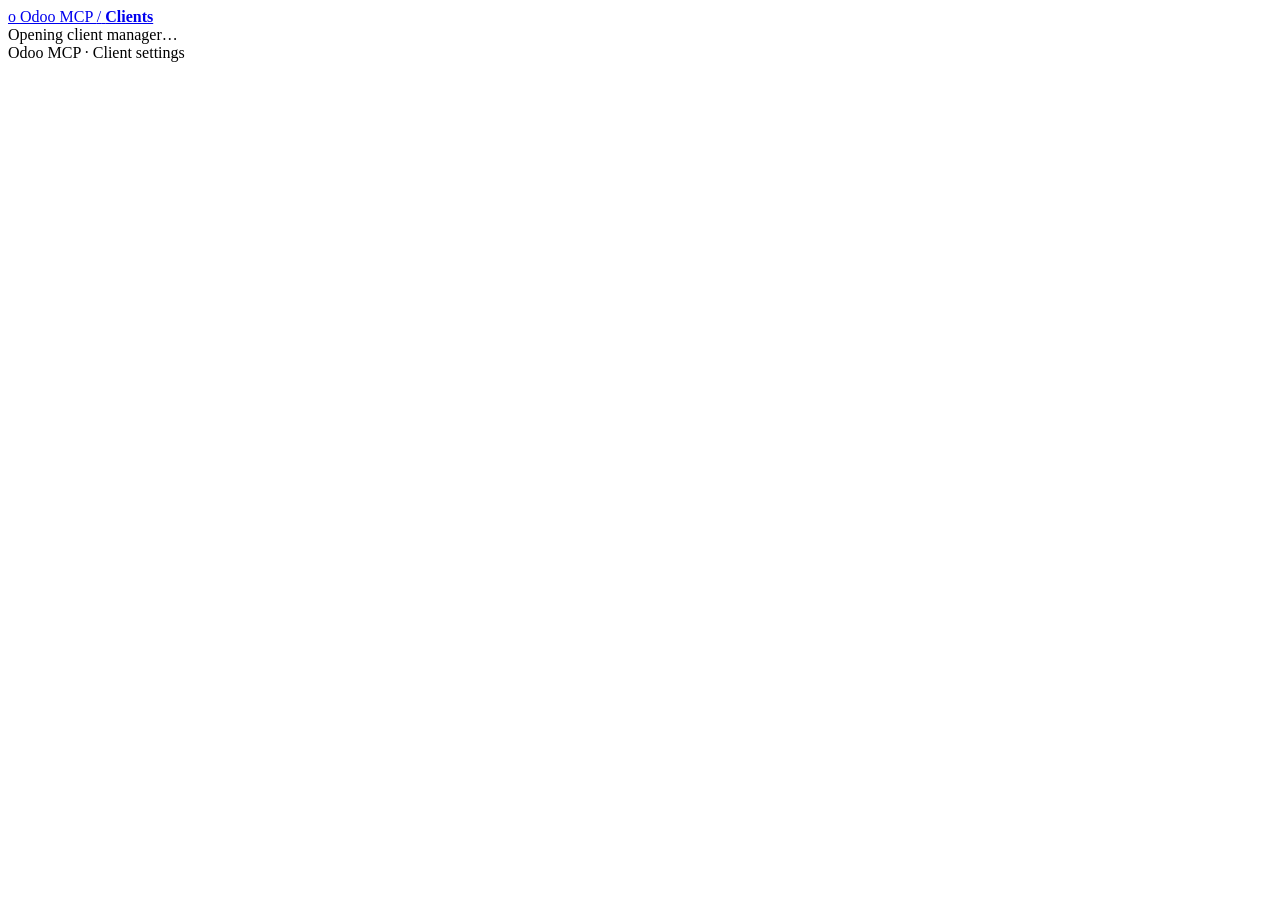
==== odoo_agent_server/static/clients/index.html @ 114e2b36 "Add minimal client manager with secure sign-in and persistent live settings" ====
<!doctype html>
<html lang="en">
<head>
  <meta charset="utf-8">
  <meta name="viewport" content="width=device-width, initial-scale=1">
  <title>Clients · Odoo MCP</title>
  <link rel="stylesheet" href="/clients/assets/style.css">
  <script src="/clients/assets/app.js" defer></script>
</head>
<body>
  <header><a class="brand" href="/clients"><span class="mark">o</span> Odoo MCP <span class="divider">/</span> <strong>Clients</strong></a><button id="signout" class="quiet" hidden>Sign out</button></header>
  <main>
    <section id="login" class="login-card" hidden>
      <span class="eyebrow">CLIENT MANAGER</span>
      <h1>Your clients, one place.</h1>
      <p>Update connection settings and check that everything is ready.</p>
      <form id="login-form">
        <label for="admin-token">Connector admin token</label>
        <input id="admin-token" type="password" autocomplete="off" required placeholder="Enter your existing connector token">
        <p class="hint">Have a sign-in link? Open it to sign in directly.</p>
        <button type="submit" class="primary">Sign in <span aria-hidden="true">→</span></button>
      </form>
    </section>
    <section id="manager" hidden>
      <div class="page-heading"><div><span class="eyebrow">CONNECTION SETTINGS</span><h1>Client manager</h1><p>Edit a client. Save your changes. Check the connection.</p></div><span class="tag">Oracle connected</span></div>
      <div class="workspace">
        <aside class="card client-picker"><label for="client-select">Select client</label><select id="client-select" aria-label="Select client"></select><p id="client-meta" class="hint"></p><div class="side-note"><span class="dot"></span><span>Changes apply immediately.<br>No restart needed.</span></div></aside>
        <div class="editor">
          <form id="client-form" class="card">
            <div class="form-heading"><div><h2 id="client-title">Client settings</h2><p>Existing credentials stay hidden and are kept when left blank.</p></div><span id="dirty" class="tag" hidden>Unsaved changes</span></div>
            <fieldset id="fields"><legend>Repository</legend><div id="repository-fields" class="grid"></div></fieldset>
            <fieldset><legend>Odoo connection</legend><div id="odoo-fields" class="grid"></div></fieldset>
            <fieldset><legend>Odoo.sh SSH</legend><div id="ssh-fields" class="grid"></div><p class="hint">You can paste <code>ssh user@host</code> into SSH host to fill both fields.</p></fieldset>
            <details id="credentials"><summary>Update credentials <span class="hint">optional</span></summary><div id="credential-fields" class="grid"></div><p class="hint">Leave blank to keep the current value. Secrets are never shown here.</p></details>
            <details><summary>Advanced settings</summary><div id="advanced-fields" class="grid"></div></details>
            <div class="actions"><button class="primary" id="save-validate" type="submit">Save &amp; Validate <span aria-hidden="true">→</span></button><button id="save-only" type="button" class="secondary">Save only</button><span id="save-note" class="hint">Changes are saved on Oracle.</span></div>
          </form>
          <section id="validation" class="card validation" aria-live="polite" hidden><div class="status-heading"><span id="status-icon" class="status-icon" aria-hidden="true">•</span><h2 id="status-title">Connection check</h2></div><p id="status-message"></p><ul id="checks"></ul></section>
        </div>
      </div>
    </section>
    <div id="message" role="status" aria-live="polite" hidden></div>
    <div id="loading" class="loading">Opening client manager…</div>
  </main>
  <footer>Odoo MCP · Client settings</footer>
</body>
</html>
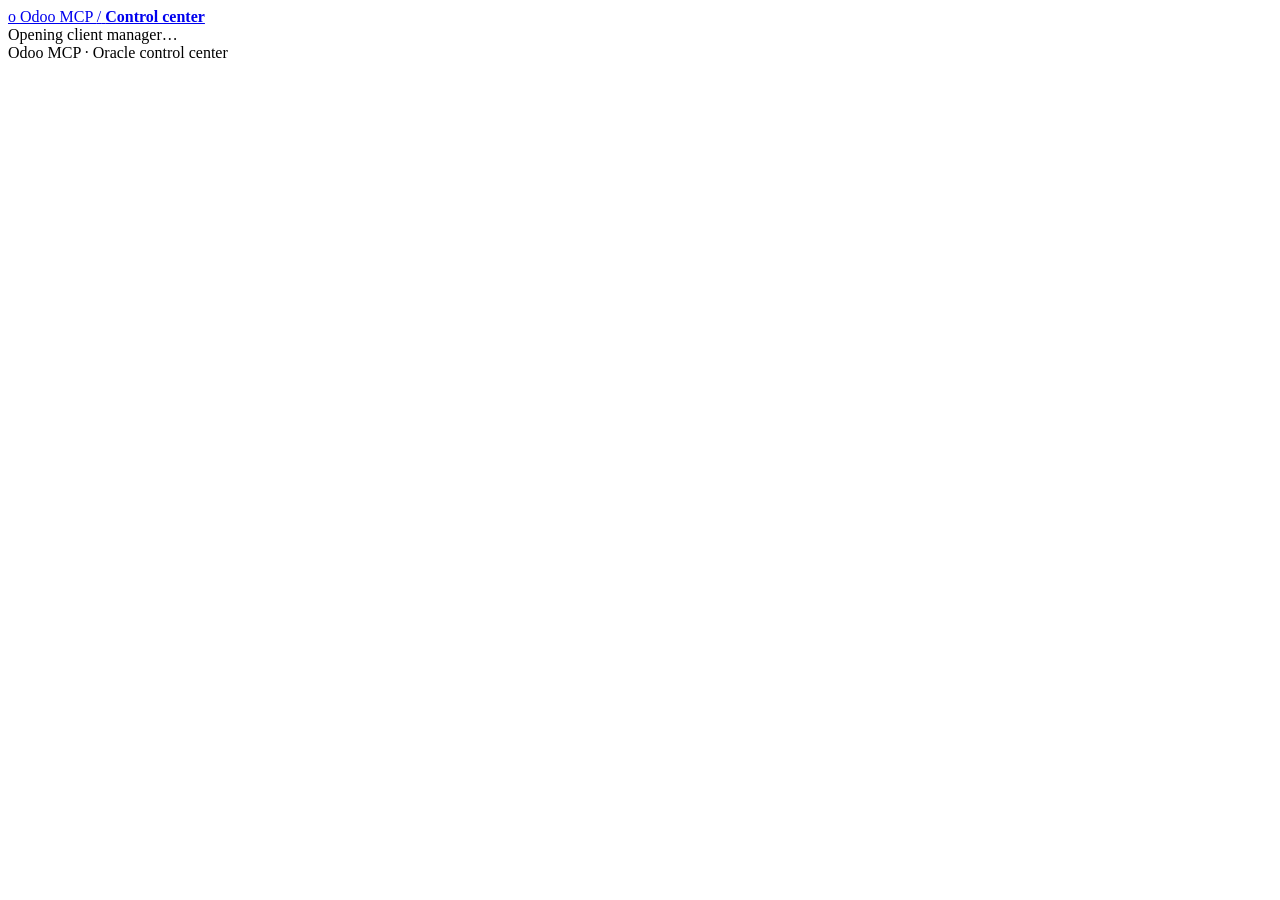
==== commit 0609dd5c: "Improve client manager and add runtime, retention and service settings" ====
--- a/odoo_agent_server/static/clients/index.html
+++ b/odoo_agent_server/static/clients/index.html
@@ -8,7 +8,7 @@
   <script src="/clients/assets/app.js" defer></script>
 </head>
 <body>
-  <header><a class="brand" href="/clients"><span class="mark">o</span> Odoo MCP <span class="divider">/</span> <strong>Clients</strong></a><button id="signout" class="quiet" hidden>Sign out</button></header>
+  <header><a class="brand" href="/clients"><span class="mark">o</span> Odoo MCP <span class="divider">/</span> <strong>Control center</strong></a><div class="header-actions"><details id="server-menu" hidden><summary>Oracle services</summary><div class="server-menu"><button id="server-update" type="button" class="quiet">Update &amp; restart</button><button id="server-restart" type="button" class="quiet">Restart services</button></div></details><button id="signout" class="quiet" hidden>Sign out</button></div></header>
   <main>
     <section id="login" class="login-card" hidden>
       <span class="eyebrow">CLIENT MANAGER</span>
@@ -22,26 +22,49 @@
       </form>
     </section>
     <section id="manager" hidden>
-      <div class="page-heading"><div><span class="eyebrow">CONNECTION SETTINGS</span><h1>Client manager</h1><p>Edit a client. Save your changes. Check the connection.</p></div><span class="tag">Oracle connected</span></div>
-      <div class="workspace">
-        <aside class="card client-picker"><label for="client-select">Select client</label><select id="client-select" aria-label="Select client"></select><p id="client-meta" class="hint"></p><div class="side-note"><span class="dot"></span><span>Changes apply immediately.<br>No restart needed.</span></div></aside>
+      <div class="page-heading"><div><span class="eyebrow">YOUR ORACLE WORKSPACE</span><h1 id="page-title">Client manager</h1><p id="page-description">Manage real client connections and validate access.</p></div><span class="tag">Oracle connected</span></div>
+      <nav class="section-nav" aria-label="Settings sections">
+        <button type="button" data-view="clients" aria-current="page"><span>01</span> Clients</button>
+        <button type="button" data-view="runtime"><span>02</span> Runtime &amp; performance</button>
+        <button type="button" data-view="storage"><span>03</span> Storage &amp; retention</button>
+        <button type="button" data-view="services"><span>04</span> Oracle services</button>
+      </nav>
+      <div id="clients-view" class="workspace">
+        <aside class="card client-picker"><label for="client-select">Select client</label><select id="client-select" aria-label="Select client"></select><p id="client-meta" class="hint"></p><p id="client-source" class="hint"></p><button id="new-client" type="button" class="secondary add-client">+ Add client</button><div class="side-note"><span class="dot"></span><span>Changes apply immediately.<br>No restart needed.</span></div></aside>
         <div class="editor">
           <form id="client-form" class="card">
             <div class="form-heading"><div><h2 id="client-title">Client settings</h2><p>Existing credentials stay hidden and are kept when left blank.</p></div><span id="dirty" class="tag" hidden>Unsaved changes</span></div>
-            <fieldset id="fields"><legend>Repository</legend><div id="repository-fields" class="grid"></div></fieldset>
+            <div id="new-client-name" class="new-name" hidden><label for="client-name">Client name</label><input id="client-name" maxlength="80" placeholder="e.g. My new client" disabled></div><fieldset id="fields"><legend>Repository</legend><div id="repository-fields" class="grid"></div></fieldset>
             <fieldset><legend>Odoo connection</legend><div id="odoo-fields" class="grid"></div></fieldset>
             <fieldset><legend>Odoo.sh SSH</legend><div id="ssh-fields" class="grid"></div><p class="hint">You can paste <code>ssh user@host</code> into SSH host to fill both fields.</p></fieldset>
             <details id="credentials"><summary>Update credentials <span class="hint">optional</span></summary><div id="credential-fields" class="grid"></div><p class="hint">Leave blank to keep the current value. Secrets are never shown here.</p></details>
             <details><summary>Advanced settings</summary><div id="advanced-fields" class="grid"></div></details>
             <div class="actions"><button class="primary" id="save-validate" type="submit">Save &amp; Validate <span aria-hidden="true">→</span></button><button id="save-only" type="button" class="secondary">Save only</button><span id="save-note" class="hint">Changes are saved on Oracle.</span></div>
           </form>
+          <section id="server-status" class="card validation" aria-live="polite" hidden><h2 id="server-title">Oracle services</h2><p id="server-message"></p></section>
           <section id="validation" class="card validation" aria-live="polite" hidden><div class="status-heading"><span id="status-icon" class="status-icon" aria-hidden="true">•</span><h2 id="status-title">Connection check</h2></div><p id="status-message"></p><ul id="checks"></ul></section>
         </div>
       </div>
+      <section id="settings-view" hidden>
+        <div class="settings-banner"><div><strong>Server configuration</strong><p>Saved overrides apply to both API and worker after a service restart.</p></div><span id="restart-badge" class="tag" hidden>Restart pending</span></div>
+        <form id="runtime-form" class="card settings-card">
+          <div class="form-heading"><div><h2 id="runtime-title">Runtime settings</h2><p>Current Oracle values, with validated limits.</p></div><button id="reload-settings" class="quiet" type="button">Reload settings</button></div>
+          <div id="runtime-fields" class="grid"></div>
+          <div class="actions"><button id="save-settings" class="primary" type="submit">Save settings</button><span class="hint">Restart from Oracle services to apply.</span></div>
+          <p id="settings-message" role="status"></p>
+        </form>
+      </section>
+      <section id="services-view" hidden>
+        <div class="service-grid">
+          <article class="card settings-card"><span class="eyebrow">MAINTENANCE</span><h2>Oracle services</h2><p>Restart the API and worker to apply server settings, or deploy the latest MCP release from master.</p><div class="service-buttons"><button id="services-restart" class="primary" type="button">Restart services</button><button id="services-update" class="secondary" type="button">Update &amp; restart</button></div><p id="controller-note" class="hint">Checking service controller…</p></article>
+          <article class="card settings-card"><span class="eyebrow">CURRENT CONFIGURATION</span><h2>Environment overview</h2><dl id="system-overview" class="system-overview"></dl><p class="hint">Authentication, permissions and infrastructure paths are managed on Oracle.</p></article>
+        </div>
+      </section>
+      <div id="global-server-status"></div>
     </section>
     <div id="message" role="status" aria-live="polite" hidden></div>
     <div id="loading" class="loading">Opening client manager…</div>
   </main>
-  <footer>Odoo MCP · Client settings</footer>
+  <footer>Odoo MCP · Oracle control center</footer>
 </body>
 </html>
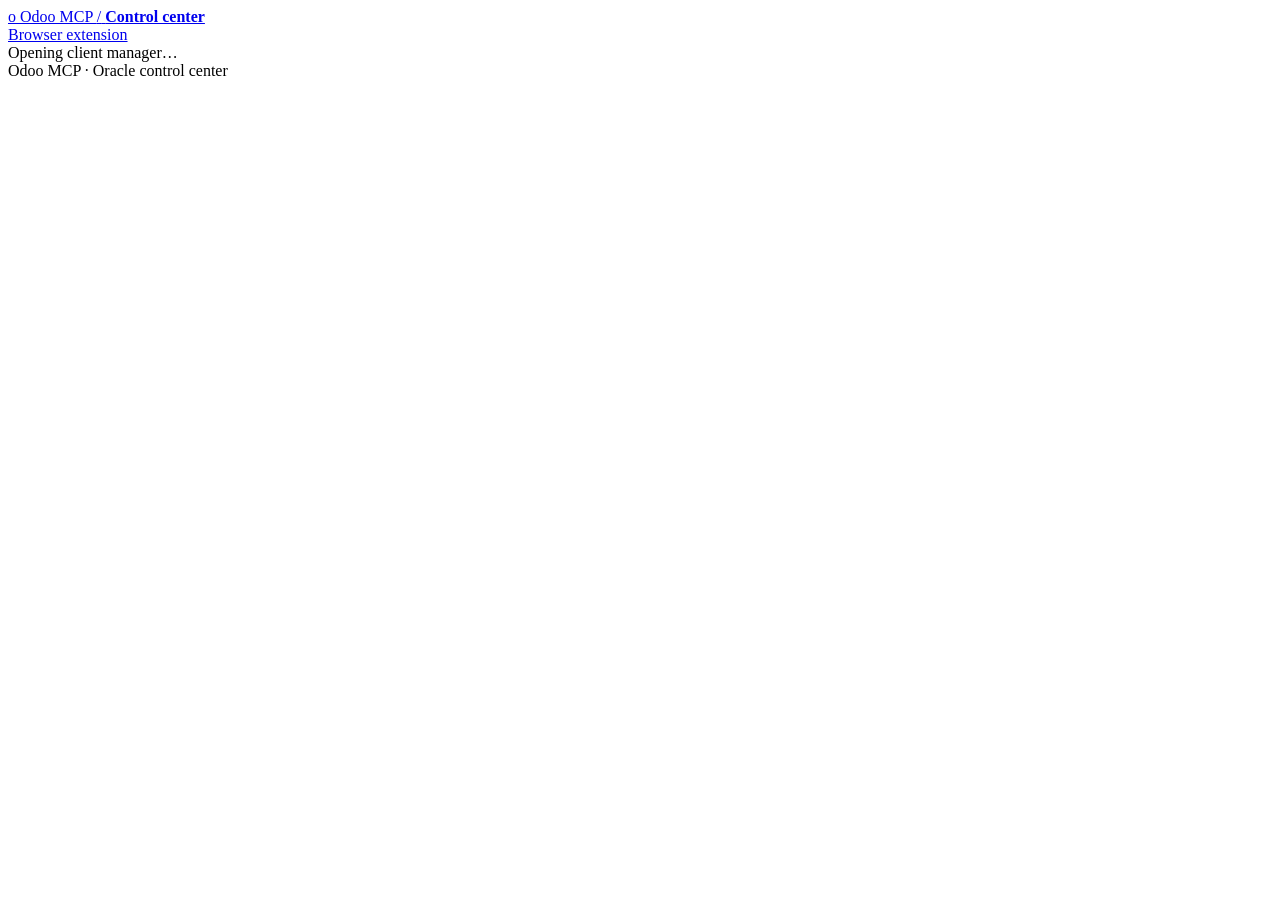
==== commit c0d39ef7: "Add paired Chrome extension relay for logged-in Odoo UI work" ====
--- a/odoo_agent_server/static/clients/index.html
+++ b/odoo_agent_server/static/clients/index.html
@@ -8,7 +8,7 @@
   <script src="/clients/assets/app.js" defer></script>
 </head>
 <body>
-  <header><a class="brand" href="/clients"><span class="mark">o</span> Odoo MCP <span class="divider">/</span> <strong>Control center</strong></a><div class="header-actions"><details id="server-menu" hidden><summary>Oracle services</summary><div class="server-menu"><button id="server-update" type="button" class="quiet">Update &amp; restart</button><button id="server-restart" type="button" class="quiet">Restart services</button></div></details><button id="signout" class="quiet" hidden>Sign out</button></div></header>
+  <header><a class="brand" href="/clients"><span class="mark">o</span> Odoo MCP <span class="divider">/</span> <strong>Control center</strong></a><div class="header-actions"><a class="quiet" href="/browser-extension">Browser extension</a><details id="server-menu" hidden><summary>Oracle services</summary><div class="server-menu"><button id="server-update" type="button" class="quiet">Update &amp; restart</button><button id="server-restart" type="button" class="quiet">Restart services</button></div></details><button id="signout" class="quiet" hidden>Sign out</button></div></header>
   <main>
     <section id="login" class="login-card" hidden>
       <span class="eyebrow">CLIENT MANAGER</span>
@@ -28,9 +28,12 @@
         <button type="button" data-view="runtime"><span>02</span> Runtime &amp; performance</button>
         <button type="button" data-view="storage"><span>03</span> Storage &amp; retention</button>
         <button type="button" data-view="services"><span>04</span> Oracle services</button>
+        <button type="button" data-view="tasks"><span>05</span> Tasks</button>
+        <button type="button" data-view="diagnostics"><span>06</span> Diagnostics</button>
+        <button type="button" data-view="deployments"><span>07</span> Deployments</button>
       </nav>
       <div id="clients-view" class="workspace">
-        <aside class="card client-picker"><label for="client-select">Select client</label><select id="client-select" aria-label="Select client"></select><p id="client-meta" class="hint"></p><p id="client-source" class="hint"></p><button id="new-client" type="button" class="secondary add-client">+ Add client</button><div class="side-note"><span class="dot"></span><span>Changes apply immediately.<br>No restart needed.</span></div></aside>
+        <aside class="card client-picker"><label for="client-select">Select client</label><select id="client-select" aria-label="Select client"></select><p id="client-meta" class="hint"></p><p id="client-source" class="hint"></p><button id="new-client" type="button" class="secondary add-client">+ Add client</button><button id="client-knowledge" type="button" class="quiet add-client">Client knowledge →</button><div class="side-note"><span class="dot"></span><span>Changes apply immediately.<br>No restart needed.</span></div></aside>
         <div class="editor">
           <form id="client-form" class="card">
             <div class="form-heading"><div><h2 id="client-title">Client settings</h2><p>Existing credentials stay hidden and are kept when left blank.</p></div><span id="dirty" class="tag" hidden>Unsaved changes</span></div>
@@ -60,6 +63,10 @@
           <article class="card settings-card"><span class="eyebrow">CURRENT CONFIGURATION</span><h2>Environment overview</h2><dl id="system-overview" class="system-overview"></dl><p class="hint">Authentication, permissions and infrastructure paths are managed on Oracle.</p></article>
         </div>
       </section>
+      <section id="activity-view" class="card settings-card" hidden>
+        <div class="activity-toolbar"><div><h2 id="activity-title">Task activity</h2><p id="activity-note">Persistent server evidence. Refresh to reconcile current progress.</p></div><div class="activity-filters"><label for="activity-client">Client</label><select id="activity-client"><option value="">All clients</option></select><button id="activity-refresh" type="button" class="secondary">Refresh</button></div></div>
+        <p id="activity-state" role="status"></p><div id="activity-content"></div>
+      </section>
       <div id="global-server-status"></div>
     </section>
     <div id="message" role="status" aria-live="polite" hidden></div>
